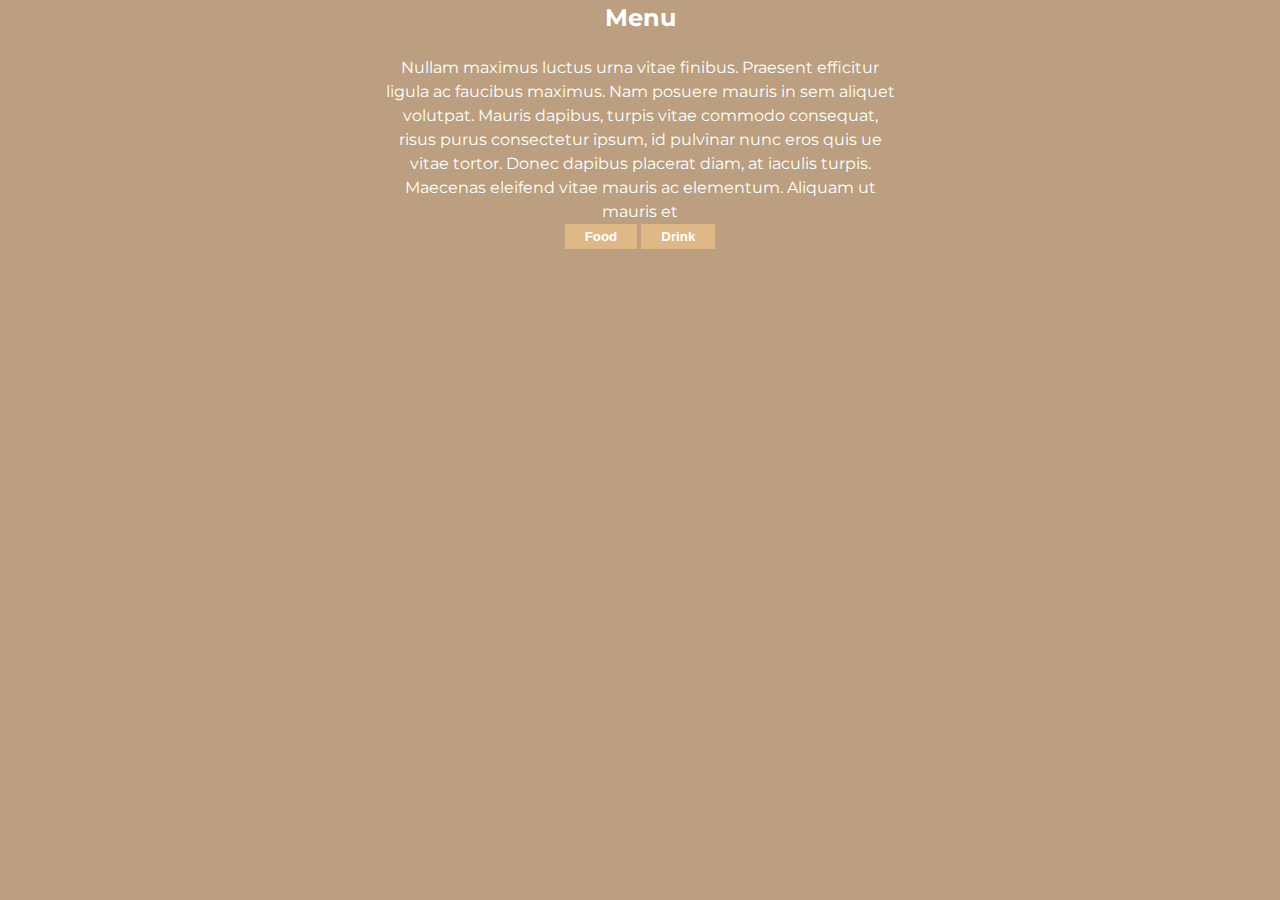
==== 27982 - ex1/exercicio/index.html @ cd7e147d "HTML e CSS" ====
<!DOCTYPE html>
<html>
<head>
    <meta charset="utf-8">
    <title>Food Menu</title>
    <meta name="viewport" content="width=device-width, initial-scale=1">
    <link rel="stylesheet" href="style.css">
    <link rel="stylesheet" href="https://cdnjs.cloudflare.com/ajax/libs/font-awesome/5.15.1/css/all.min.css" />
</head>
<body>

    <section>
        <div>
            <h2 class="menu-head"; style="text-align: center;">Menu</h2>
        </div>
        
        <div class="container">
            <p> Nullam maximus luctus urna vitae finibus. Praesent efficitur ligula ac faucibus maximus. Nam posuere mauris in sem 
                aliquet volutpat. Mauris dapibus, turpis vitae commodo consequat, risus purus consectetur ipsum, id pulvinar nunc eros quis 
                ue vitae tortor. Donec dapibus placerat diam, at iaculis turpis. Maecenas eleifend vitae mauris ac elementum. 
                Aliquam ut mauris et</p>
                
            <div>
                <button class="nav-button">Food</button>
                <button class="nav-button">Drink</button>
            </div>
        
        </div>
        

    </section>


<!-- Guidelines:
 <section>
    Container
        div header
            ?
            ?
        div buttons
            ?
            ?
        items
            ?
                div img
                    img
                div item content
                    name
                    price
                    rating
                        <i class="fas fa-star"></i>
                        <i class="far fa-star"></i>
                    category

 -->

</body>
</html>
---- 27982 - ex1/exercicio/style.css ----
@import url('https://fonts.googleapis.com/css2?family=Kaushan+Script&family=Montserrat:wght@200;300;400;500;600;700;800;900&display=swap');

*{
    padding: 0;
    margin: 0;
    box-sizing: border-box;
}
body{
    line-height: 1.5;
    font-family: 'Montserrat', sans-serif;
    background-color: #bb9f80;
    color: #fff;
}
.menu-head h2{
    font-family: 'Kaushan Script', cursive;
    font-size: 2.6rem;
}

.container {
    text-align:center;
    width: 100%;
    padding: 20px 30%;
}

.nav-button{
    padding: 5px 20px;
    background-color: burlywood;
    color: white;
    font-weight: bold;
    border: 0;
}
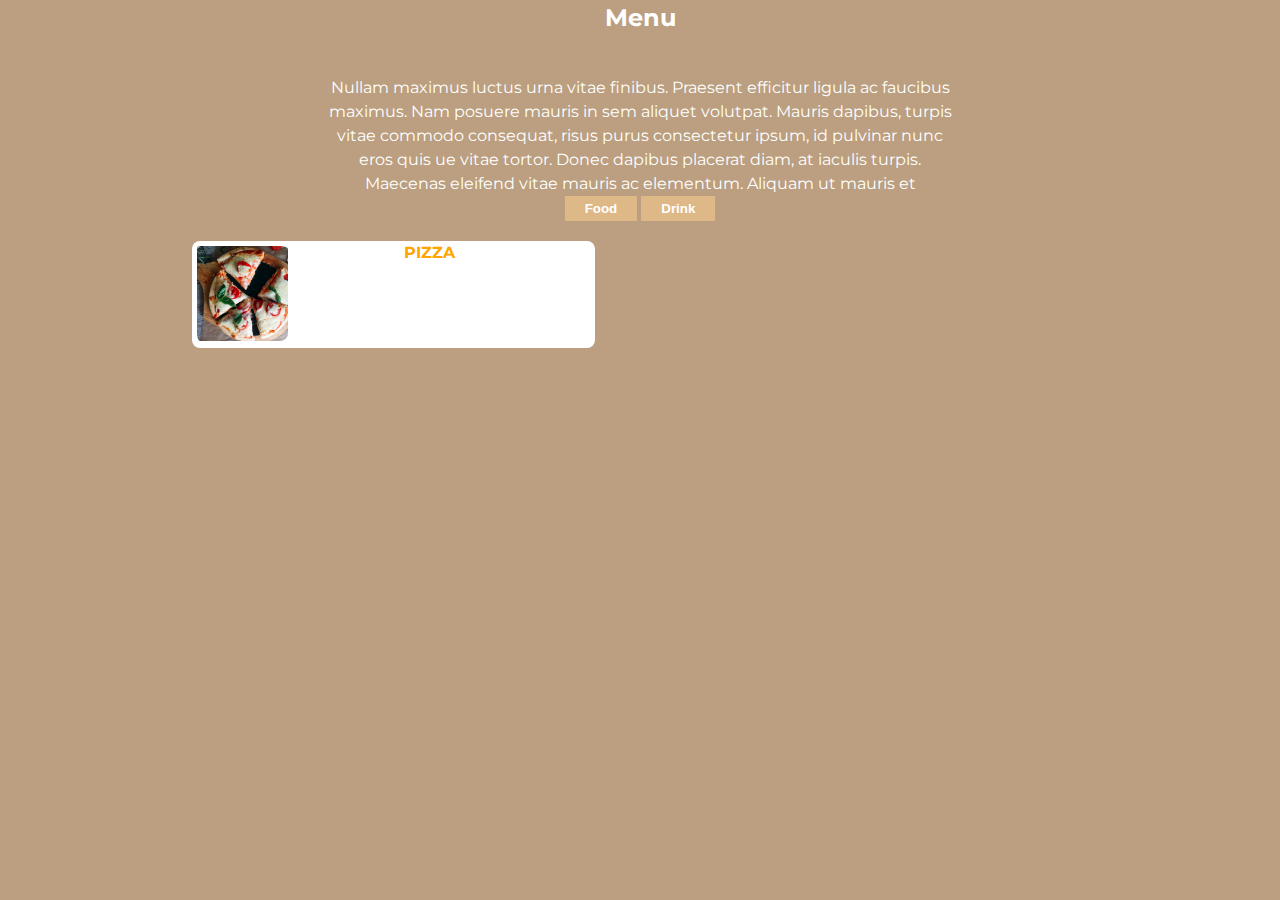
==== commit e8d7e8f6: "Aula 2" ====
--- a/27982 - ex1/exercicio/index.html
+++ b/27982 - ex1/exercicio/index.html
@@ -15,16 +15,28 @@
         </div>
         
         <div class="container">
-            <p> Nullam maximus luctus urna vitae finibus. Praesent efficitur ligula ac faucibus maximus. Nam posuere mauris in sem 
-                aliquet volutpat. Mauris dapibus, turpis vitae commodo consequat, risus purus consectetur ipsum, id pulvinar nunc eros quis 
-                ue vitae tortor. Donec dapibus placerat diam, at iaculis turpis. Maecenas eleifend vitae mauris ac elementum. 
-                Aliquam ut mauris et</p>
-                
-            <div>
-                <button class="nav-button">Food</button>
-                <button class="nav-button">Drink</button>
+
+            <div class="container textcenter">
+                <p> Nullam maximus luctus urna vitae finibus. Praesent efficitur ligula ac faucibus maximus. Nam posuere mauris in sem 
+                    aliquet volutpat. Mauris dapibus, turpis vitae commodo consequat, risus purus consectetur ipsum, id pulvinar nunc eros quis 
+                    ue vitae tortor. Donec dapibus placerat diam, at iaculis turpis. Maecenas eleifend vitae mauris ac elementum. 
+                    Aliquam ut mauris et
+                </p>
+                <div>
+                    <button class="nav-button">Food</button>
+                    <button class="nav-button">Drink</button>
+                </div>
             </div>
-        
+           
+            <div class="caixa grid">
+                <div style="width: 50%;"> 
+                    <img src="foods/food1.jpg" alt="pizza">
+                </div> 
+                <divs> 
+                    <h4 style="color: orange;">PIZZA</h4>
+                </div> 
+            </div>
+            
         </div>
         
 
--- a/27982 - ex1/exercicio/style.css
+++ b/27982 - ex1/exercicio/style.css
@@ -5,21 +5,22 @@
     margin: 0;
     box-sizing: border-box;
 }
+
 body{
     line-height: 1.5;
     font-family: 'Montserrat', sans-serif;
     background-color: #bb9f80;
     color: #fff;
 }
+
 .menu-head h2{
     font-family: 'Kaushan Script', cursive;
     font-size: 2.6rem;
 }
 
 .container {
-    text-align:center;
     width: 100%;
-    padding: 20px 30%;
+    padding: 20px 15%;
 }
 
 .nav-button{
@@ -29,3 +30,27 @@
     font-weight: bold;
     border: 0;
 }
+
+.textcenter{
+    text-align: center;
+}
+
+.caixa{
+    background-color: white;
+    width: 45%;
+    border-radius: 8px;
+}
+
+img {
+    max-width: 100%;
+    max-height: 100%;
+    padding-left: 5px;
+    padding-top: 5px;
+    border-radius: 8px;
+}
+
+.grid {
+    display: grid;
+    grid-template-columns: 1fr 1fr;
+    grid-gap: 20px;
+}